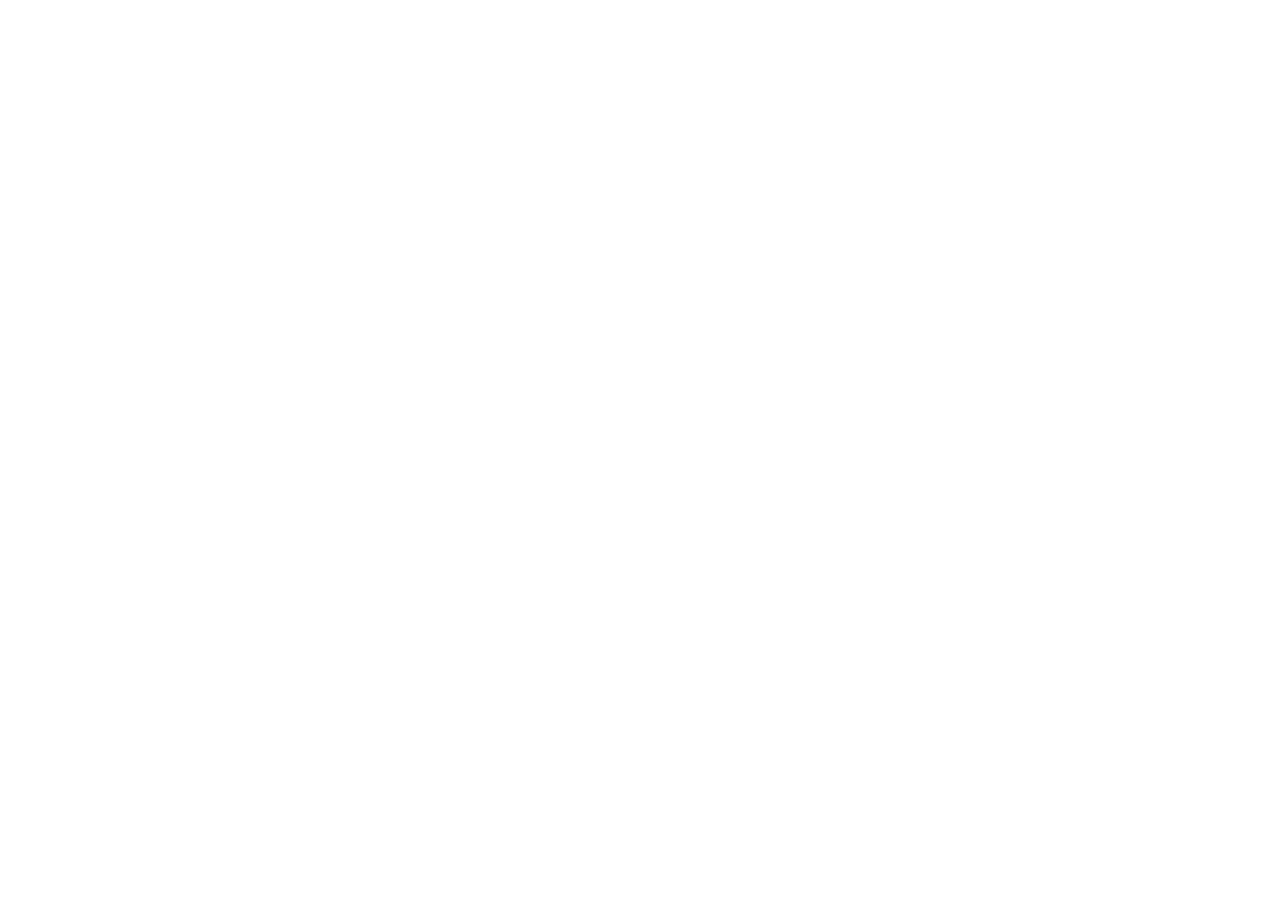
==== 01-tuto/angular_tour_of_heroes/web/index.html @ 7a4a8357 "init angular_tour_of_heroes" ====
<html>
  <head>
    <title>Angular Tour Of Heroes</title>
  </head>
  <body>
    <!-- Will be bootstrapped by Angular -->
    <app-component></app-component>
  </body>
  <script type="application/dart" src="main.dart"></script>
  <script src="packages/browser/dart.js"></script>
</html>
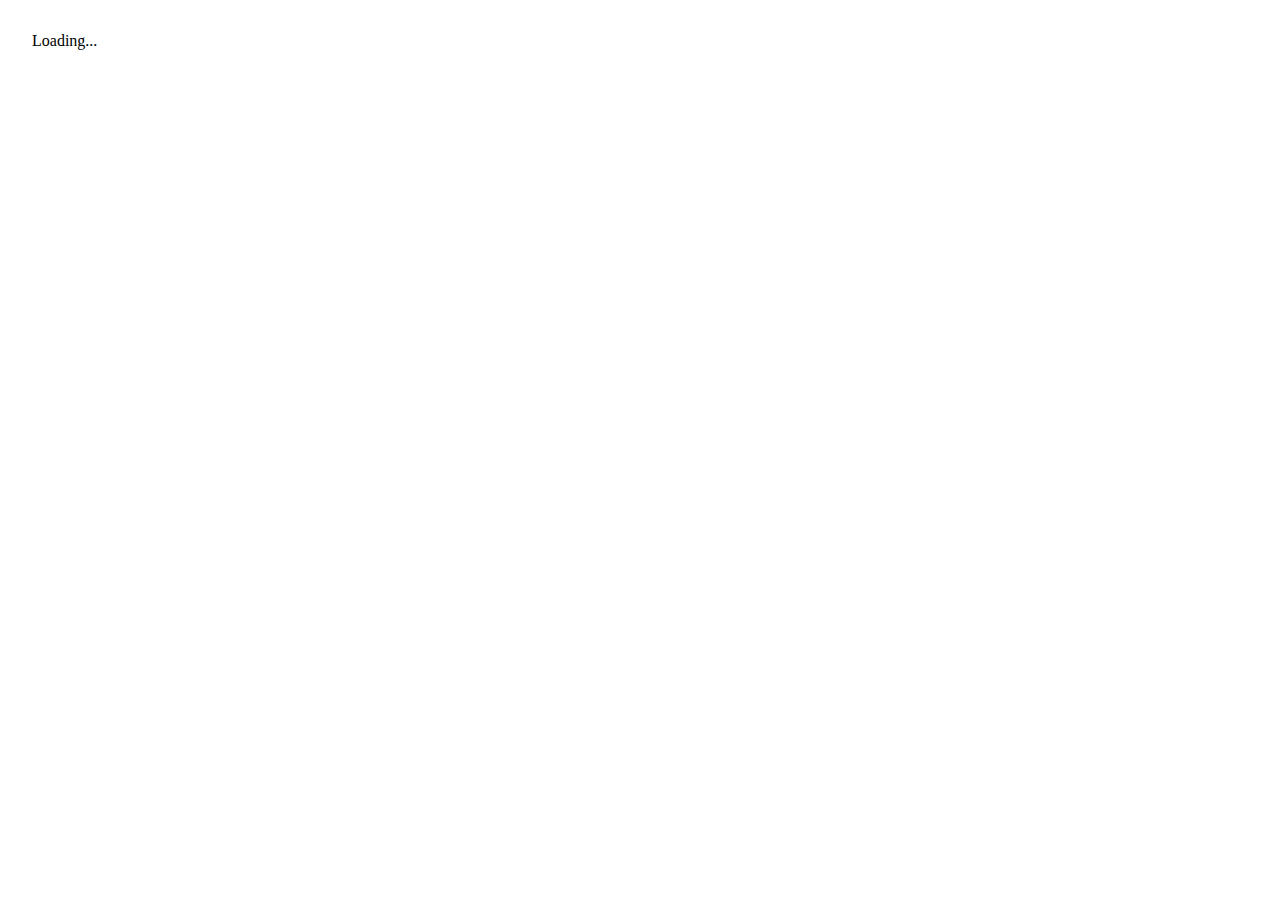
==== commit 6b53b024: "Two-way binding" ====
--- a/01-tuto/angular_tour_of_heroes/web/index.html
+++ b/01-tuto/angular_tour_of_heroes/web/index.html
@@ -1,11 +1,23 @@
+<!DOCTYPE html>
 <html>
-  <head>
-    <title>Angular Tour Of Heroes</title>
-  </head>
-  <body>
-    <!-- Will be bootstrapped by Angular -->
-    <app-component></app-component>
-  </body>
-  <script type="application/dart" src="main.dart"></script>
-  <script src="packages/browser/dart.js"></script>
+<head>
+  <script>
+    // WARNING: DO NOT set the <base href> like this in production!
+    // Details: https://webdev.dartlang.org/angular/guide/router
+    (function () {
+      var m = document.location.pathname.match(/^(\/[-\w]+)+\/web($|\/)/);
+      document.write('<base href="' + (m ? m[0] : '/') + '" />');
+    }());
+  </script>
+  <title>Angular Tour of Heroes</title>
+  <meta charset="utf-8">
+  <meta name="viewport" content="width=device-width, initial-scale=1">
+  <link rel="stylesheet" href="styles.css">
+  <link rel="icon" type="image/png" href="favicon.png">
+  <script defer src="main.dart" type="application/dart"></script>
+  <script defer src="packages/browser/dart.js"></script>
+</head>
+<body>
+  <my-app>Loading...</my-app>
+</body>
 </html>--- a/01-tuto/angular_tour_of_heroes/web/styles.css
+++ b/01-tuto/angular_tour_of_heroes/web/styles.css
@@ -0,0 +1,16 @@
+@import url(https://fonts.googleapis.com/css?family=Roboto);
+@import url(https://fonts.googleapis.com/css?family=Material+Icons);
+/* Master Styles */
+h1 {
+  color: #369;
+  font-family: Arial, Helvetica, sans-serif;
+  font-size: 250%;
+}
+h2, h3 {
+  color: #444;
+  font-family: Arial, Helvetica, sans-serif;
+  font-weight: lighter;
+}
+body {
+  margin: 2em;
+}